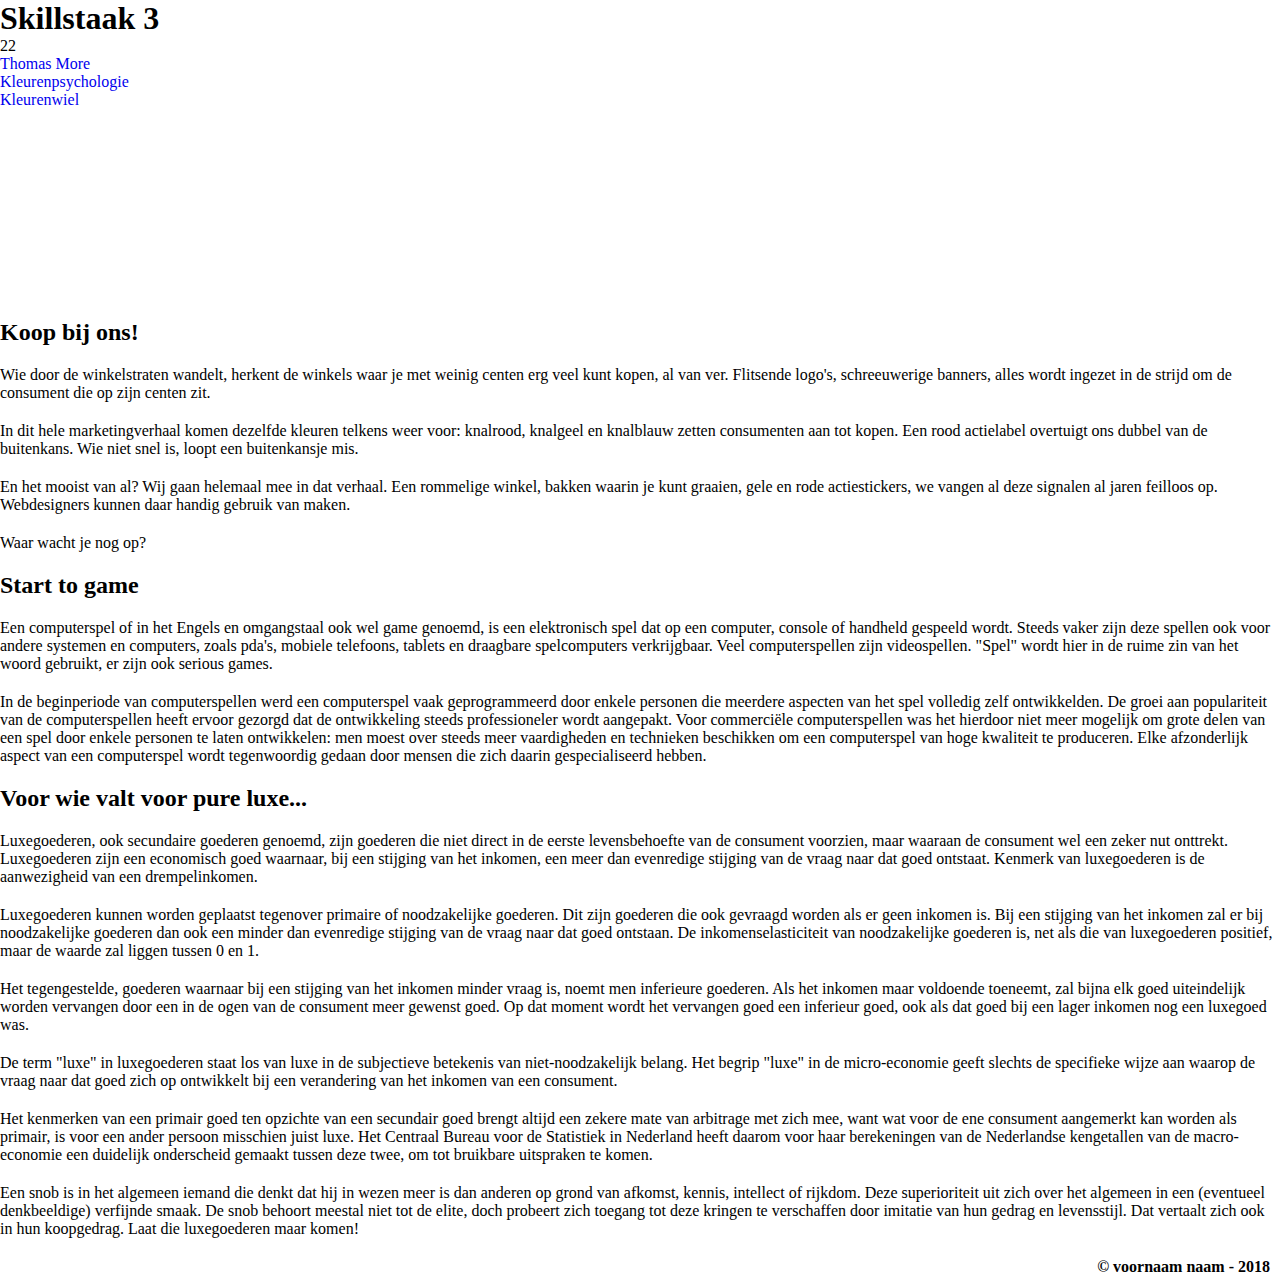
==== skills_basisstructuur/skills3/r0766397skills3.html @ 47c05dcd "startsituatie skills3" ====
<!DOCTYPE html>
<html lang="nl">

<head>
    <meta charset="UTF-8">
    <title>Skills 3</title>
    <meta name="viewport" content="width=device-width,initial-scale=1.0">
    <link href="https://fonts.googleapis.com/css?family=Source+Sans+Pro" rel="stylesheet">
    <link rel="stylesheet" href="stijlen/r0766397basis.css">
    <link rel="stylesheet" media="screen and (min-width: 600px)" href="stijlen/r0766397medium.css">
    <link rel="stylesheet" media="screen and (min-width: 900px)" href="stijlen/r0766397medium.css">

</head>

<body>
    <div id="container">
        <header>
            <h1>Skillstaak 3</h1>
        </header>
        <nav>
            <ul>
                22
                <li><a href="https://www.thomasmore.be">Thomas More</a></li>
                <li><a href="https://thenextweb.com/dd/2017/11/08/psychology-webdesign/">Kleurenpsychologie</a></li>
                <li><a href="https://color.adobe.com/create/color-wheel/">Kleurenwiel</a></li>
            </ul>
        </nav>
        <div id="image"></div>
        <article id="primair">
            <h2>Koop bij ons!</h2>
            <p>Wie door de winkelstraten wandelt, herkent de winkels waar je met weinig centen
                erg veel kunt kopen, al van ver. Flitsende logo's, schreeuwerige banners, alles wordt ingezet
                in de strijd om de consument die op zijn centen zit.</p>
            <p>In dit hele marketingverhaal komen dezelfde kleuren telkens weer voor:
                knalrood, knalgeel en knalblauw zetten consumenten aan tot kopen. Een rood actielabel
                overtuigt ons dubbel van de buitenkans. Wie niet snel is, loopt een buitenkansje mis.</p>
            <p>En het mooist van al? Wij gaan helemaal mee in dat verhaal. Een rommelige
                winkel, bakken waarin je kunt graaien, gele en rode actiestickers, we vangen al deze signalen
                al jaren feilloos op. Webdesigners kunnen daar handig gebruik van maken.</p>
            <p>Waar wacht je nog op?</p>
        </article>
        <article id="gaming">
            <h2>Start to game</h2>
            <p>Een computerspel of in het Engels en omgangstaal ook wel game genoemd, is een
                elektronisch spel dat op een computer, console of handheld gespeeld wordt. Steeds vaker zijn
                deze spellen ook voor andere systemen en computers, zoals pda's, mobiele telefoons, tablets en
                draagbare spelcomputers verkrijgbaar. Veel computerspellen zijn videospellen. "Spel" wordt
                hier in de ruime zin van het woord gebruikt, er zijn ook serious games. </p>
            <p>In de beginperiode van computerspellen werd een computerspel vaak
                geprogrammeerd door enkele personen die meerdere aspecten van het spel volledig zelf
                ontwikkelden. De groei aan populariteit van de computerspellen heeft ervoor gezorgd dat de
                ontwikkeling steeds professioneler wordt aangepakt. Voor commerciële computerspellen was het
                hierdoor niet meer mogelijk om grote delen van een spel door enkele personen te laten
                ontwikkelen: men moest over steeds meer vaardigheden en technieken beschikken om een
                computerspel van hoge kwaliteit te produceren. Elke afzonderlijk aspect van een computerspel
                wordt tegenwoordig gedaan door mensen die zich daarin gespecialiseerd hebben.</p>
        </article>
        <article id="luxe">
            <h2>Voor wie valt voor pure luxe...</h2>
            <div class="geheel">
                <p>Luxegoederen, ook secundaire goederen genoemd, zijn goederen die niet
                    direct in de eerste levensbehoefte van de consument voorzien, maar waaraan de consument wel
                    een zeker nut onttrekt. Luxegoederen zijn een economisch goed waarnaar, bij een stijging van
                    het inkomen, een meer dan evenredige stijging van de vraag naar dat goed ontstaat. Kenmerk van
                    luxegoederen is de aanwezigheid van een drempelinkomen.</p>
                <p>Luxegoederen kunnen worden geplaatst tegenover primaire of noodzakelijke
                    goederen. Dit zijn goederen die ook gevraagd worden als er geen inkomen is. Bij een stijging
                    van het inkomen zal er bij noodzakelijke goederen dan ook een minder dan evenredige stijging
                    van de vraag naar dat goed ontstaan. De inkomenselasticiteit van noodzakelijke goederen is,
                    net als die van luxegoederen positief, maar de waarde zal liggen tussen 0 en 1.</p>
                <p>Het tegengestelde, goederen waarnaar bij een stijging van het inkomen
                    minder vraag is, noemt men inferieure goederen. Als het inkomen maar voldoende toeneemt, zal
                    bijna elk goed uiteindelijk worden vervangen door een in de ogen van de consument meer gewenst
                    goed. Op dat moment wordt het vervangen goed een inferieur goed, ook als dat goed bij een
                    lager inkomen nog een luxegoed was.</p>
                <p>De term "luxe" in luxegoederen staat los van luxe in de subjectieve
                    betekenis van niet-noodzakelijk belang. Het begrip "luxe" in de micro-economie geeft slechts
                    de specifieke wijze aan waarop de vraag naar dat goed zich op ontwikkelt bij een verandering
                    van het inkomen van een consument.</p>
                <p>Het kenmerken van een primair goed ten opzichte van een secundair goed
                    brengt altijd een zekere mate van arbitrage met zich mee, want wat voor de ene consument
                    aangemerkt kan worden als primair, is voor een ander persoon misschien juist luxe. Het
                    Centraal Bureau voor de Statistiek in Nederland heeft daarom voor haar berekeningen van de
                    Nederlandse kengetallen van de macro-economie een duidelijk onderscheid gemaakt tussen deze
                    twee, om tot bruikbare uitspraken te komen.</p>
                <p>Een snob is in het algemeen iemand die denkt dat hij in wezen meer is dan
                    anderen op grond van afkomst, kennis, intellect of rijkdom. Deze superioriteit uit zich over
                    het algemeen in een (eventueel denkbeeldige) verfijnde smaak. De snob behoort meestal niet tot
                    de elite, doch probeert zich toegang tot deze kringen te verschaffen door imitatie van hun
                    gedrag en levensstijl. Dat vertaalt zich ook in hun koopgedrag. Laat die luxegoederen maar
                    komen!</p>
            </div>
        </article>
        <footer>&copy; voornaam naam - 2018</footer>
    </div>
</body>

</html>
---- skills_basisstructuur/skills3/stijlen/r0766397basis.css ----
* {
    padding: 0;
    margin: 0;
}

h2,
p {
    padding: 10px 0px;
}

#image {
    height: 200px;
    background-position: center center;
    background-repeat: no-repeat;
}

#container {
    background-color: #fff;
    color: #000;
}

nav a {
    text-decoration: none;
}

nav a:hover {
    text-decoration: underline;
}

footer {
    text-align: right;
    font-weight: bold;
    padding: 10px;
}
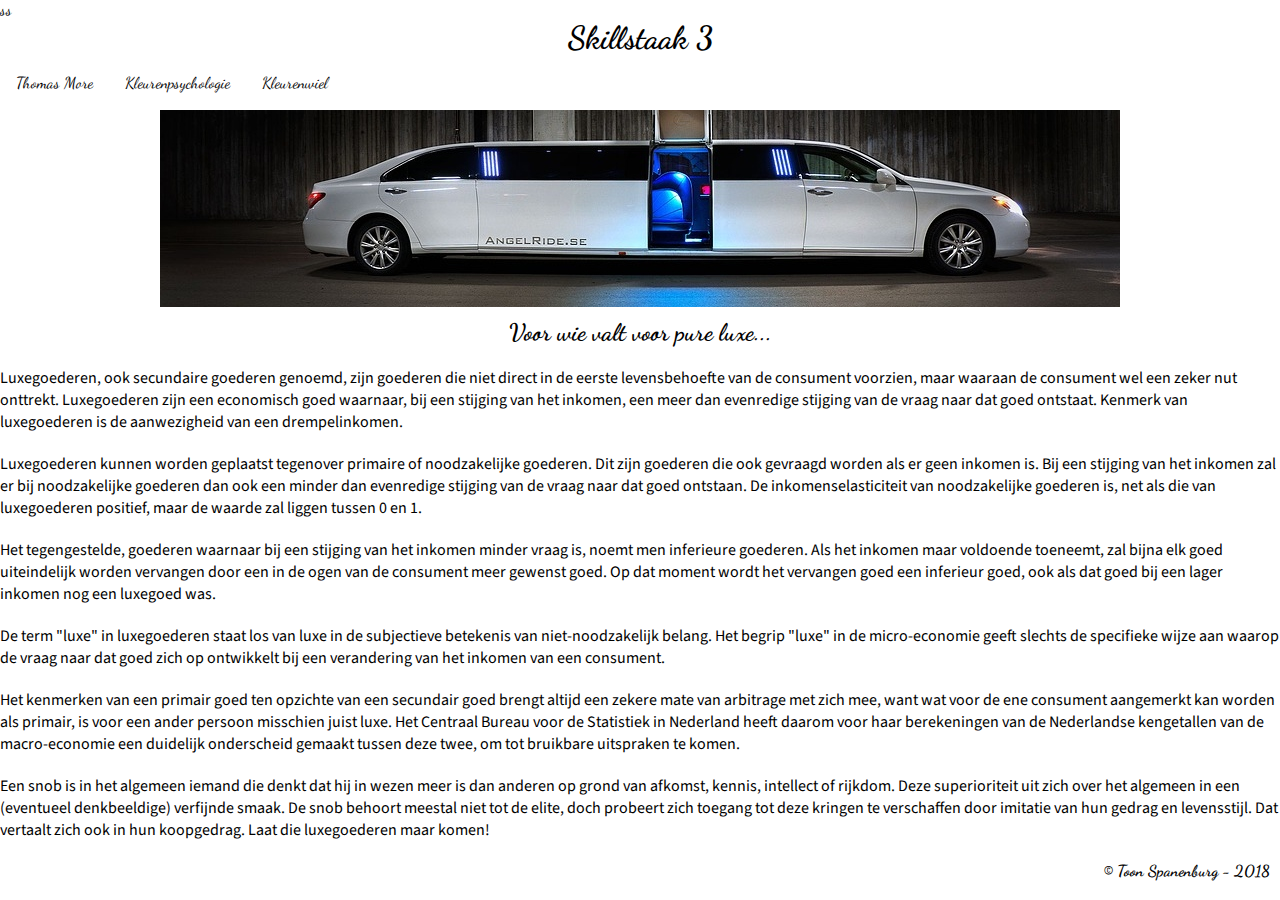
==== commit bea37992: "aangepaste lettertypes" ====
--- a/skills_basisstructuur/skills3/r0766397skills3.html
+++ b/skills_basisstructuur/skills3/r0766397skills3.html
@@ -8,8 +8,8 @@
     <link href="https://fonts.googleapis.com/css?family=Source+Sans+Pro" rel="stylesheet">
     <link rel="stylesheet" href="stijlen/r0766397basis.css">
     <link rel="stylesheet" media="screen and (min-width: 600px)" href="stijlen/r0766397medium.css">
-    <link rel="stylesheet" media="screen and (min-width: 900px)" href="stijlen/r0766397medium.css">
-
+    <link rel="stylesheet" media="screen and (min-width: 900px)" href="stijlen/r0766397groot.css">
+    <link href="https://fonts.googleapis.com/css?family=Dancing+Script" rel="stylesheet">ss
 </head>
 
 <body>
@@ -19,7 +19,6 @@
         </header>
         <nav>
             <ul>
-                22
                 <li><a href="https://www.thomasmore.be">Thomas More</a></li>
                 <li><a href="https://thenextweb.com/dd/2017/11/08/psychology-webdesign/">Kleurenpsychologie</a></li>
                 <li><a href="https://color.adobe.com/create/color-wheel/">Kleurenwiel</a></li>
@@ -91,7 +90,7 @@
                     komen!</p>
             </div>
         </article>
-        <footer>&copy; voornaam naam - 2018</footer>
+        <footer>&copy; Toon Spanenburg - 2018</footer>
     </div>
 </body>
 
--- a/skills_basisstructuur/skills3/stijlen/r0766397basis.css
+++ b/skills_basisstructuur/skills3/stijlen/r0766397basis.css
@@ -1,6 +1,13 @@
 * {
     padding: 0;
     margin: 0;
+    background-color: red;
+    color: yellow;
+
+}
+
+body {
+    font-family: 'Source Sans Pro', sans-serif;
 }
 
 h2,
@@ -12,6 +19,8 @@
     height: 200px;
     background-position: center center;
     background-repeat: no-repeat;
+
+    background-image: url(../afbeeldingen/basis.jpg);
 }
 
 #container {
@@ -32,3 +41,43 @@
     font-weight: bold;
     padding: 10px;
 }
+
+#luxe {
+    display: none;
+}
+
+#gaming {
+    display: none;
+}
+
+h1,
+h2 {
+    text-align: center;
+}
+
+ul {
+
+    list-style-type: none;
+    margin: 0;
+    padding: 0;
+    overflow: hidden;
+
+}
+
+li {
+    float: left;
+
+}
+
+li a {
+    display: block;
+    color: white;
+    text-align: center;
+    padding: 16px;
+    text-decoration: none;
+}
+
+li a:hover {
+    background-color: yellow;
+    color: red;
+}
--- a/skills_basisstructuur/skills3/stijlen/r0766397medium.css
+++ b/skills_basisstructuur/skills3/stijlen/r0766397medium.css
@@ -0,0 +1,30 @@
+* {
+    padding: 0;
+    margin: 0;
+    background-color: black;
+    color: white;
+
+}
+
+#luxe {
+    display: none;
+}
+
+#primair {
+    display: none;
+}
+
+#gaming {
+    display: contents;
+}
+
+li a:hover {
+    background-color: white;
+    color: black;
+}
+
+#image {
+
+
+    background-image: url(../afbeeldingen/medium.jpg);
+}
--- a/skills_basisstructuur/skills3/stijlen/r0766397groot.css
+++ b/skills_basisstructuur/skills3/stijlen/r0766397groot.css
@@ -0,0 +1,43 @@
+* {
+    padding: 0;
+    margin: 0;
+    background-color: white;
+    color: black;
+
+}
+
+body {
+    font-family: 'Dancing Script', cursive;
+}
+
+#gaming {
+    display: none;
+}
+
+#primair {
+    display: none;
+}
+
+#luxe {
+    display: contents;
+}
+
+#image {
+    background-image: url(../afbeeldingen/groot.jpg);
+}
+
+
+
+li a {
+    color: black;
+
+}
+
+li a:hover {
+    background-color: black;
+    color: white;
+}
+
+.geheel {
+    font-family: 'Source Sans Pro', sans-serif;
+}
